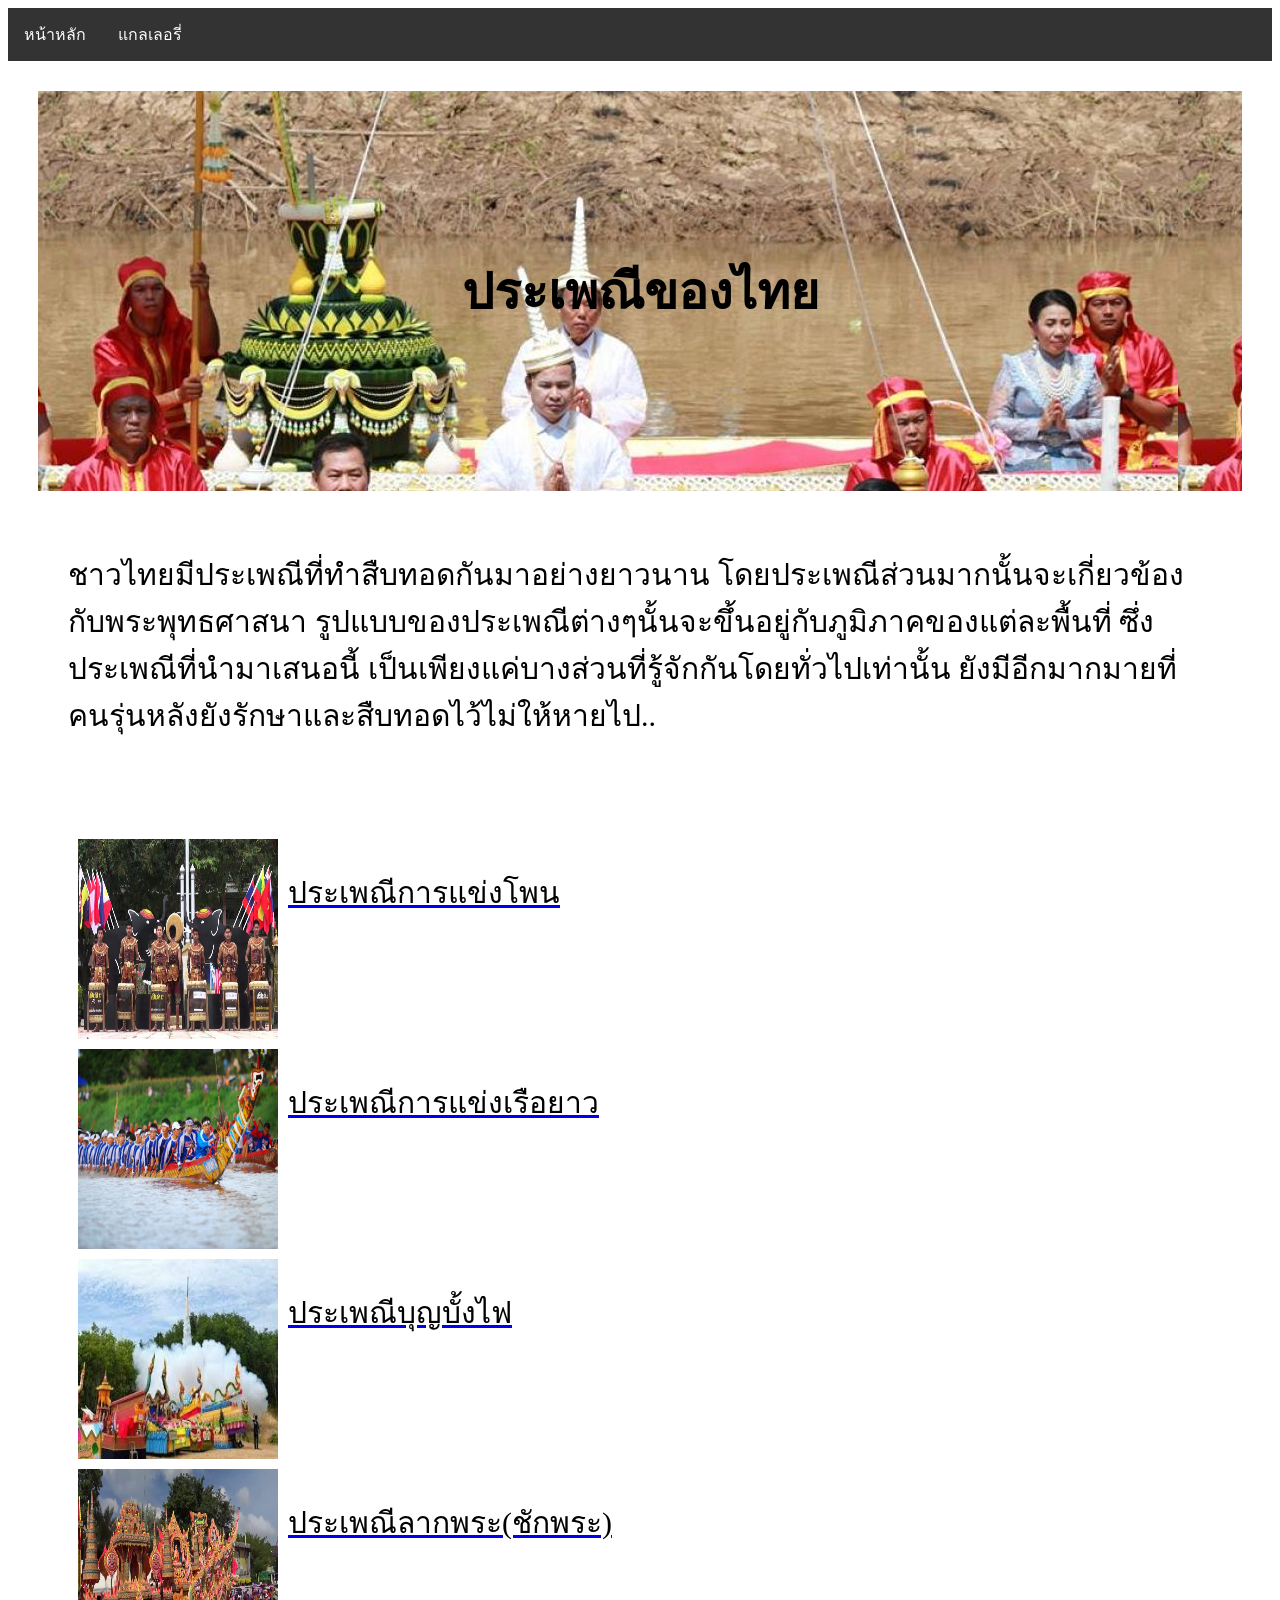
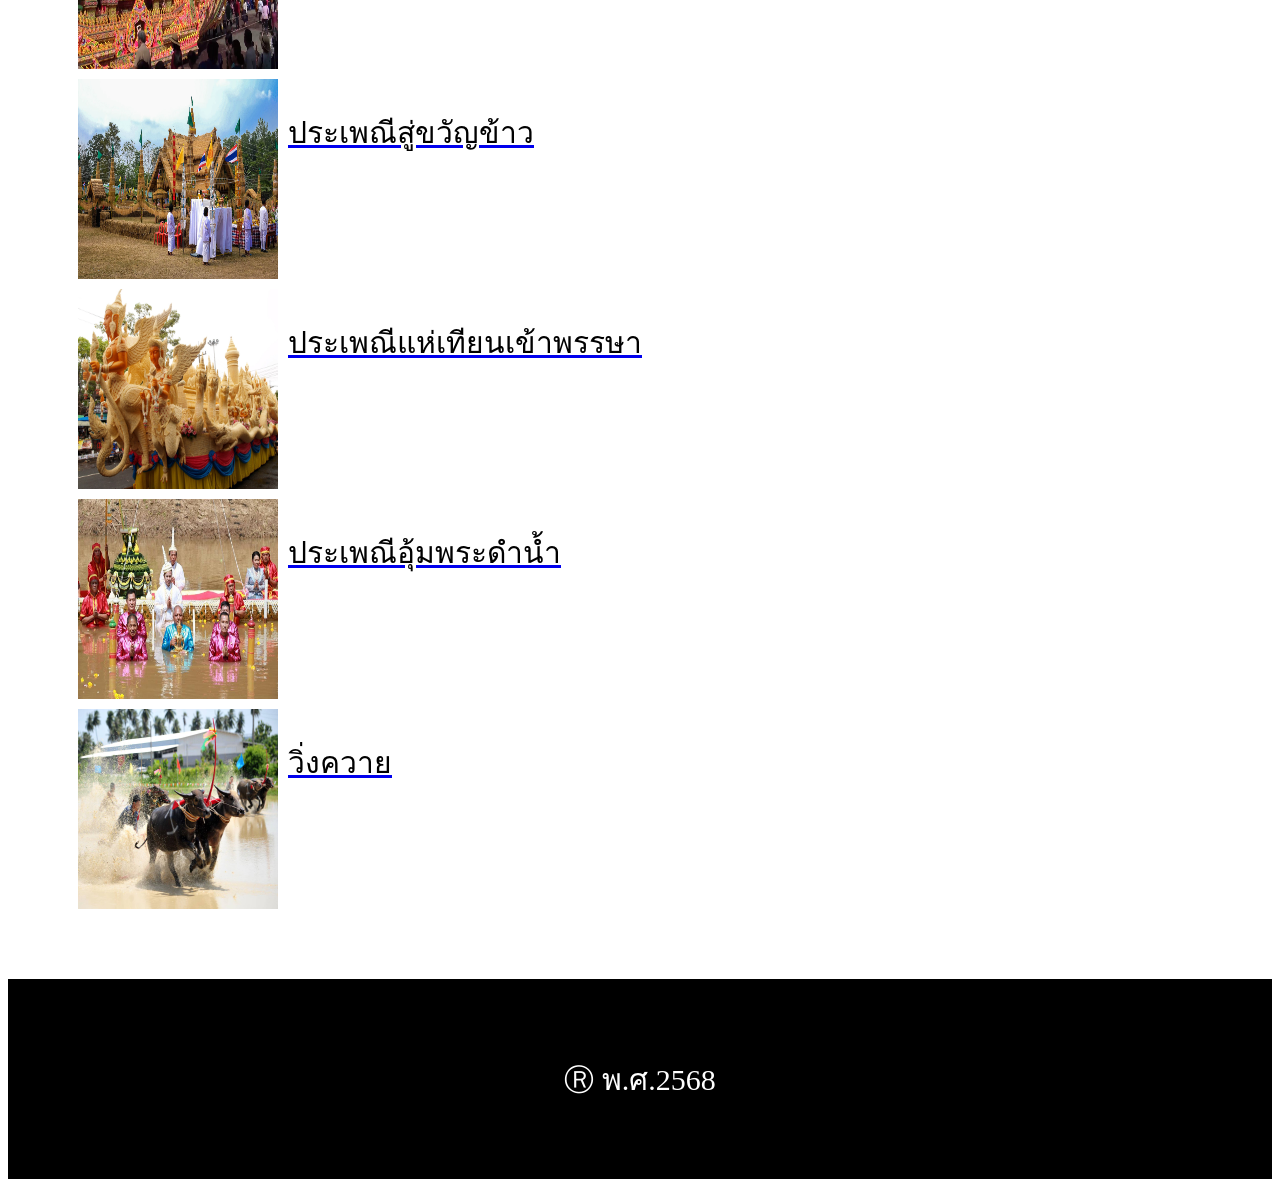
==== index.html @ 260b8fe9 "first commit" ====
<!DOCTYPE html>
<html lang="en">
<head>
    <meta charset="UTF-8">
    <meta name="viewport" content="width=device-width, initial-scale=1.0">
    <title>ประเพณีของไทย</title>
    <link  rel="stylesheet" href="style.css">
</head>
<body>
    <header>
        <div class="navbar">
            <a href="index.html">หน้าหลัก</a>
            <div class="dropdown">
                <button class="dropbtn">แกลเลอรี่
                    <i class="fa fa-caret-down"></i>
                </button>
                <div class="dropdown-content">
                    <a href="ชุดประจำภาค.html">ชุดประจำภาค</a>
                    <a href="">รูปประเพณีของไทย</a>
                </div>
            </div>
        </div> 
    </header>
    <main>

    <div class="informationarea">
        <div class="imgbanner">
            <h1>ประเพณีของไทย</h1>
        </div>
        <div class="informationtextbox">
            <p>        ชาวไทยมีประเพณีที่ทำสืบทอดกันมาอย่างยาวนาน 
                โดยประเพณีส่วนมากนั้นจะเกี่ยวข้องกับพระพุทธศาสนา 
                รูปแบบของประเพณีต่างๆนั้นจะขึ้นอยู่กับภูมิภาคของแต่ละพื้นที่ 
                ซึ่งประเพณีที่นำมาเสนอนี้ เป็นเพียงแค่บางส่วนที่รู้จักกันโดยทั่วไปเท่านั้น 
                ยังมีอีกมากมายที่คนรุ่นหลังยังรักษาและสืบทอดไว้ไม่ให้หายไป..</p>
        </div>
    <div class="informationtextbox">
        <a href="https://www.google.com/"><div class="indexifm">
                <img src="Picture/ประเพณีการแข่งโพน/1.jpg" width="200px" height="200px" title="รายระเอียด" >
                <p class="uldelete">ประเพณีการแข่งโพน</p>
            </div>
        </a>
        <a href="https://www.google.com/">
                <div class="indexifm">
                <img src="Picture/ประเพณีการแข่งเรือยาว/1.jpg" width="200px" height="200px" title="รายระเอียด">
                <p>ประเพณีการแข่งเรือยาว</p>
            </div>
        </a>
        <a href="https://www.google.com/">
            <div class="indexifm">
                <img src="Picture/ประเพณีบุญบั้งไฟ/1.jpg" width="200px" height="200px" title="รายระเอียด">
                <p>ประเพณีบุญบั้งไฟ</p>
            </div>
        </a>
        <a href="https://www.google.com/">
            <div class="indexifm">
                <img src="Picture/ประเพณีลากพระ(ชักพระ)/1.jpg" width="200px" height="200px" title="รายระเอียด">
                <p>ประเพณีลากพระ(ชักพระ)</p>
            </div>
        </a>
        <a href="https://www.google.com/">
            <div class="indexifm">
                <img src="Picture/ประเพณีสู่ขวัญข้าว/1.jpg" width="200px" height="200px" title="รายระเอียด">
                <p>ประเพณีสู่ขวัญข้าว</p>
            </div>
        </a>
        <a href="https://www.google.com/">
            <div class="indexifm">
                <img src="Picture/ประเพณีแห่เทียนเข้าพรรษา/1.jpg" width="200px" height="200px" title="รายระเอียด">
                <p>ประเพณีแห่เทียนเข้าพรรษา</p>
            </div>
        </a>
        <a href="https://www.google.com/">
            <div class="indexifm">
                <img src="Picture/ประเพณีอุ้มพระดำน้ำ/1.jpg" width="200px" height="200px" title="รายระเอียด">
                <p>ประเพณีอุ้มพระดำน้ำ</p>
            </div>
        </a>
        <a href="https://www.google.com/">
            <div class="indexifm">
                <img src="Picture/วิ่งควาย/1.jpg" width="200px" height="200px" title="รายระเอียด">
                <p>วิ่งควาย</p>
            </div>
        </a>
    </div>    
    </div>  
    </main>
    <footer>
        <div class="lastfooter">
            <p>Ⓡ พ.ศ.2568</p>
        </div>

    </footer>
</body>
</html>
---- style.css ----
.navbar {
    overflow: hidden;
    background-color: #333;
    font-family: Arial;
    }

    .navbar a {
    float: left;
    font-size: 16px;
    color: white;
    text-align: center;
    padding: 14px 16px;
    text-decoration: none;
    }

    .dropdown {
    float: left;
    overflow: hidden;
    }

    .dropdown .dropbtn {
    font-size: 16px;
    border: none;
    outline: none;
    color: white;
    padding: 14px 16px;
    background-color: inherit;
    font-family: inherit;
    margin: 0;
    }

    .navbar a:hover, .dropdown:hover .dropbtn {
    background-color: rgb(173, 163, 163);
    }

    .dropdown-content {
    display: none;
    position: absolute;
    background-color: #f9f9f9;
    min-width: 160px;
    z-index: 1;
    }

    .dropdown-content a {
    float: none;
    color: black;
    padding: 12px 16px;
    text-decoration: none;
    display: block;
    text-align: left;
    }

    .dropdown-content a:hover {
    background-color: #ddd;
    }

    .dropdown:hover .dropdown-content {
    display: block;
    } 
    .imgbanner {
        display: flex;
        margin: 0 auto;
        width: auto;
        height: 400px;
        background-image: url("Picture/ประเพณีอุ้มพระดำน้ำ/1.jpg");
        justify-content: center;
        align-items: center;
    }
    .imgbanner h1 {
        color: black;
        font-size: 50px;
        
    }
    .informationtextbox{
        padding: 30px;
        font-size: 30px;
    }
    .informationarea{
        margin: 30px;
    }
    .indexifm{
        margin: 10px;
        display: flex;
    }
    .indexifm p { 
        margin-left: 10px;
        outline: none;
        color: black;
    }
    .uldelete{
        text-decoration: none;
    }
    .lastfooter {
        display: flex;
        font-size: 30px;
        background-color: black;
        color: white;
        justify-content: center;
        align-items: center;
        height: 200px;
    }
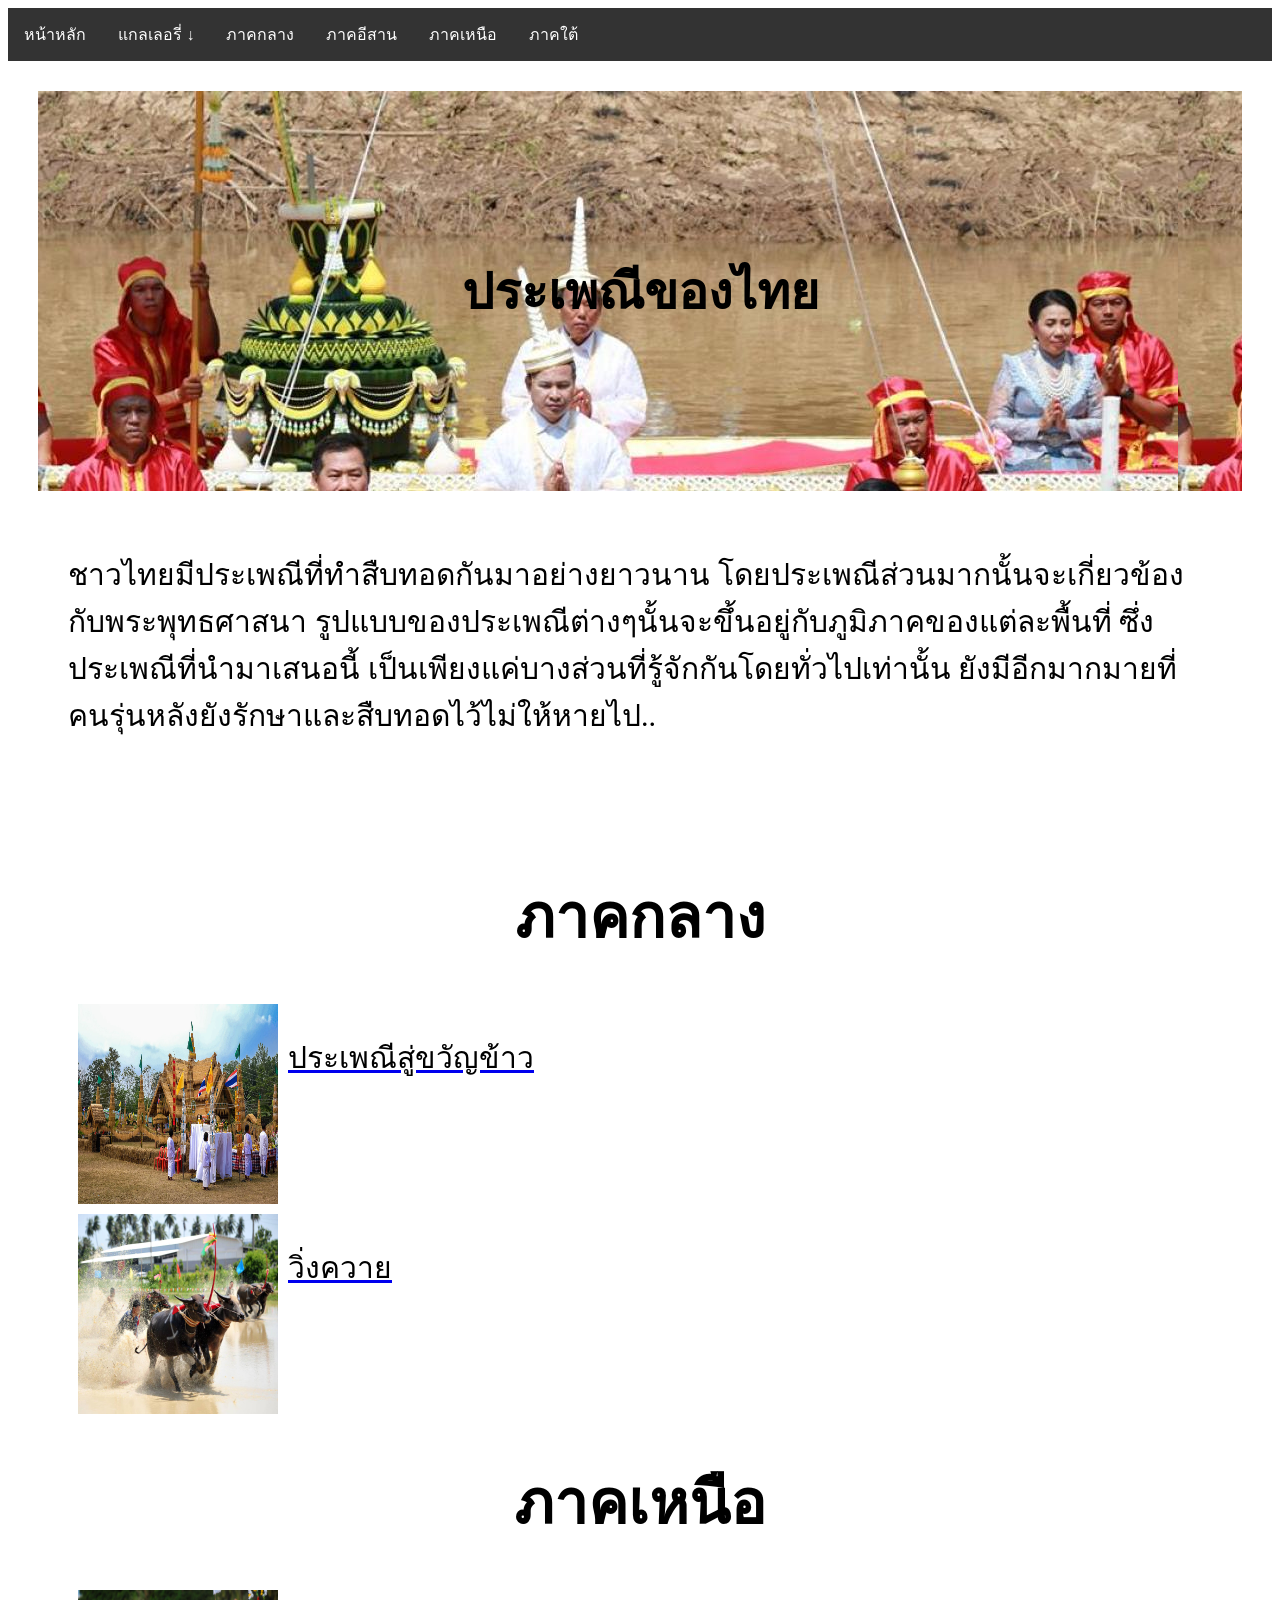
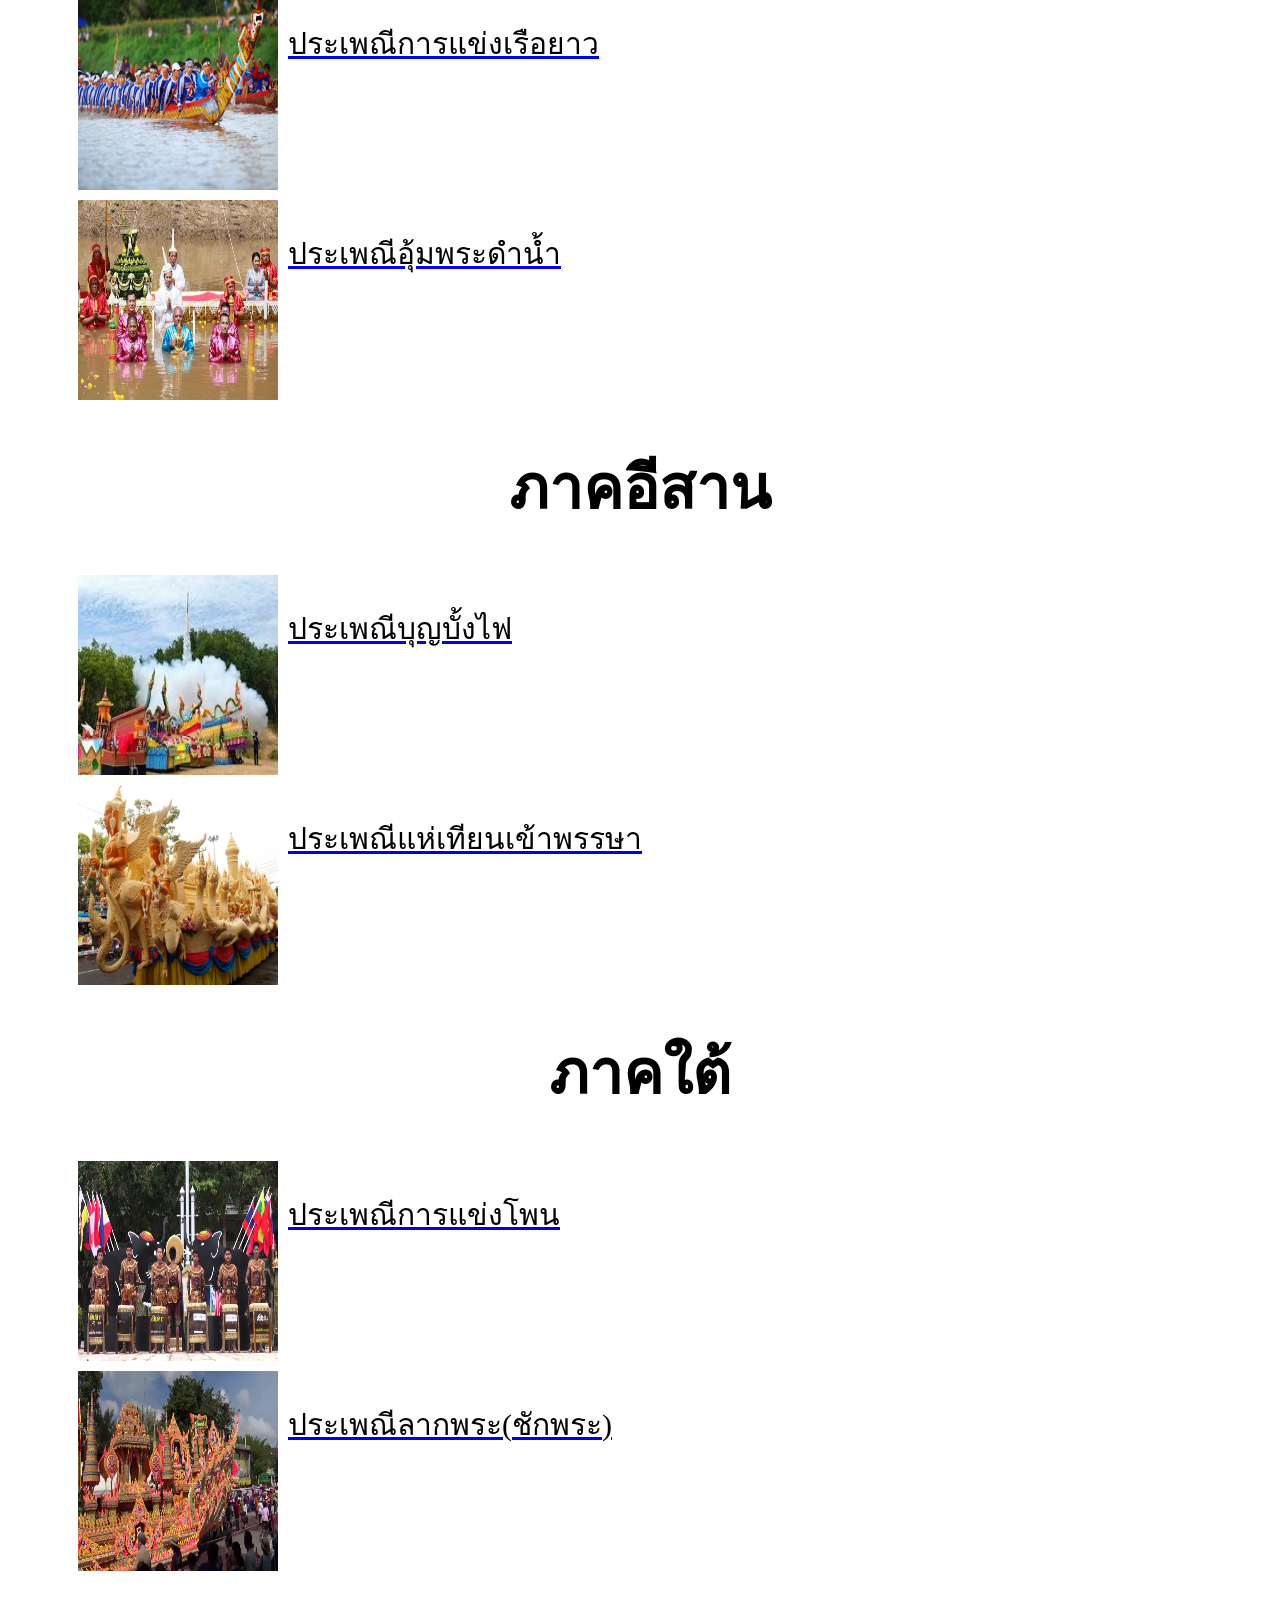
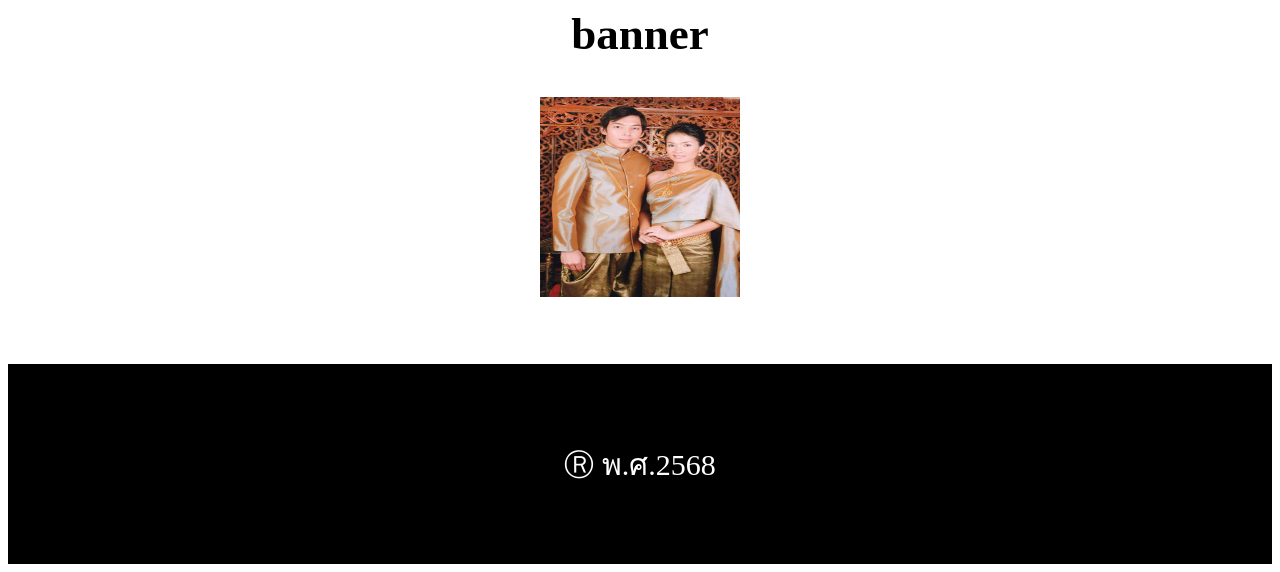
==== commit 1d7f2a5d: "อัปเดตงานล่าสุด" ====
--- a/index.html
+++ b/index.html
@@ -11,14 +11,18 @@
         <div class="navbar">
             <a href="index.html">หน้าหลัก</a>
             <div class="dropdown">
-                <button class="dropbtn">แกลเลอรี่
+                <button class="dropbtn">แกลเลอรี่ &#8595;
                     <i class="fa fa-caret-down"></i>
                 </button>
                 <div class="dropdown-content">
                     <a href="ชุดประจำภาค.html">ชุดประจำภาค</a>
-                    <a href="">รูปประเพณีของไทย</a>
+                    <a href="รูปประเพณีไทย.html">รูปประเพณีของไทย</a>
                 </div>
             </div>
+            <a href="ภาคกลาง.html">ภาคกลาง</a>
+            <a href="ภาคอีสาน.html">ภาคอีสาน</a>
+            <a href="ภาคเหนือ.html">ภาคเหนือ</a>
+            <a href="ภาคใต้.html">ภาคใต้</a>
         </div> 
     </header>
     <main>
@@ -35,53 +39,64 @@
                 ยังมีอีกมากมายที่คนรุ่นหลังยังรักษาและสืบทอดไว้ไม่ให้หายไป..</p>
         </div>
     <div class="informationtextbox">
-        <a href="https://www.google.com/"><div class="indexifm">
-                <img src="Picture/ประเพณีการแข่งโพน/1.jpg" width="200px" height="200px" title="รายระเอียด" >
-                <p class="uldelete">ประเพณีการแข่งโพน</p>
+        <h1>ภาคกลาง</h1>
+        <a href="Picture/ประเพณีสู่ขวัญข้าว/1.jpg">
+            <div class="indexifm">
+                <img src="Picture/ประเพณีสู่ขวัญข้าว/1.jpg" width="200px" height="200px" title="รายระเอียด">
+                <p>ประเพณีสู่ขวัญข้าว</p>
             </div>
         </a>
-        <a href="https://www.google.com/">
-                <div class="indexifm">
+        <a href="Picture/วิ่งควาย/1.jpg">
+            <div class="indexifm">
+                <img src="Picture/วิ่งควาย/1.jpg" width="200px" height="200px" title="รายระเอียด">
+                <p>วิ่งควาย</p>
+            </div>
+        </a>
+        <h1>ภาคเหนือ</h1>
+        <a href="Picture/ประเพณีการแข่งเรือยาว/1.jpg">
+            <div class="indexifm">
                 <img src="Picture/ประเพณีการแข่งเรือยาว/1.jpg" width="200px" height="200px" title="รายระเอียด">
                 <p>ประเพณีการแข่งเรือยาว</p>
             </div>
         </a>
-        <a href="https://www.google.com/">
+        <a href="Picture/ประเพณีอุ้มพระดำน้ำ/1.jpg">
+            <div class="indexifm">
+                <img src="Picture/ประเพณีอุ้มพระดำน้ำ/1.jpg" width="200px" height="200px" title="รายระเอียด">
+                <p>ประเพณีอุ้มพระดำน้ำ</p>
+            </div>
+        </a>
+        <h1>ภาคอีสาน</h1>
+        <a href="Picture/ประเพณีบุญบั้งไฟ/1.jpg">
             <div class="indexifm">
                 <img src="Picture/ประเพณีบุญบั้งไฟ/1.jpg" width="200px" height="200px" title="รายระเอียด">
                 <p>ประเพณีบุญบั้งไฟ</p>
             </div>
         </a>
-        <a href="https://www.google.com/">
+        <a href="Picture/ประเพณีแห่เทียนเข้าพรรษา/1.jpg" target="_blank">
+            <div class="indexifm">
+                <img src="Picture/ประเพณีแห่เทียนเข้าพรรษา/1.jpg" width="200px" height="200px" title="รายระเอียด">
+                <p>ประเพณีแห่เทียนเข้าพรรษา</p>
+            </div>
+        </a>
+        <h1>ภาคใต้</h1>
+        <a href="Picture/ประเพณีการแข่งโพน/1.jpg"><div class="indexifm">
+                <img src="Picture/ประเพณีการแข่งโพน/1.jpg" width="200px" height="200px" title="รายระเอียด" >
+                <p class="uldelete">ประเพณีการแข่งโพน</p>
+            </div>
+        </a>
+        <a href="Picture/ประเพณีลากพระ(ชักพระ)/1.jpg">
             <div class="indexifm">
                 <img src="Picture/ประเพณีลากพระ(ชักพระ)/1.jpg" width="200px" height="200px" title="รายระเอียด">
                 <p>ประเพณีลากพระ(ชักพระ)</p>
             </div>
         </a>
-        <a href="https://www.google.com/">
-            <div class="indexifm">
-                <img src="Picture/ประเพณีสู่ขวัญข้าว/1.jpg" width="200px" height="200px" title="รายระเอียด">
-                <p>ประเพณีสู่ขวัญข้าว</p>
-            </div>
-        </a>
-        <a href="https://www.google.com/">
-            <div class="indexifm">
-                <img src="Picture/ประเพณีแห่เทียนเข้าพรรษา/1.jpg" width="200px" height="200px" title="รายระเอียด">
-                <p>ประเพณีแห่เทียนเข้าพรรษา</p>
-            </div>
-        </a>
-        <a href="https://www.google.com/">
-            <div class="indexifm">
-                <img src="Picture/ประเพณีอุ้มพระดำน้ำ/1.jpg" width="200px" height="200px" title="รายระเอียด">
-                <p>ประเพณีอุ้มพระดำน้ำ</p>
-            </div>
-        </a>
-        <a href="https://www.google.com/">
-            <div class="indexifm">
-                <img src="Picture/วิ่งควาย/1.jpg" width="200px" height="200px" title="รายระเอียด">
-                <p>วิ่งควาย</p>
-            </div>
-        </a>
+
+        <div style="text-align: center;">
+        <h2>banner</h2>
+            <a href="https://www.google.com">
+                <img src="Picture/ชุดประจำภาค/ภาคกลาง/570516-aec6.jpg" alt="" width="200px" height="200px">
+            </a>
+        </div>
     </div>    
     </div>  
     </main>
@@ -89,7 +104,6 @@
         <div class="lastfooter">
             <p>Ⓡ พ.ศ.2568</p>
         </div>
-
     </footer>
 </body>
 </html>
--- a/style.css
+++ b/style.css
@@ -99,4 +99,51 @@
         align-items: center;
         height: 200px;
     }
+    table {
+        margin: 20px auto;
+        border-radius: 30px;
+        border: #333 1px solid;
+        border-collapse: collapse;
+    }
+
+    th, td {
+        border-radius: 30px;
+        border: #333 1px solid;
+        padding: 8px;
+        font-size: 30px 
+    }
+    .container{
+        text-align: center; /* ทำให้ทุกอย่างข้างในอยู่กึ่งกลาง */
+        padding: 50px;
+    }
+.box {
+    border: 1px solid #ccc;
+    padding: 15px;
+    margin: 10px;
+    width: 300px;
+    display: inline-block; /* สั่งให้วางเรียงต่อกันในแนวนอน */
+    vertical-align: top;   /* จัดให้กล่องสูงเท่ากันในแนวบน */
+}
+
+/* ตกแต่งรูปภาพ */
+.pic {
+    width: 100%;
+    height: auto;
+    border-radius: 5px;
+}
+
+/* ตกแต่งหัวข้อ */
+.title {
+    color: darkblue;
+    font-size: 20px;
+}
+
+/* ตกแต่งเนื้อหา */
+.text {
+    font-size: 14px;
+    color: #333;
+}
+main h1 {
+    text-align: center;
+}
     
